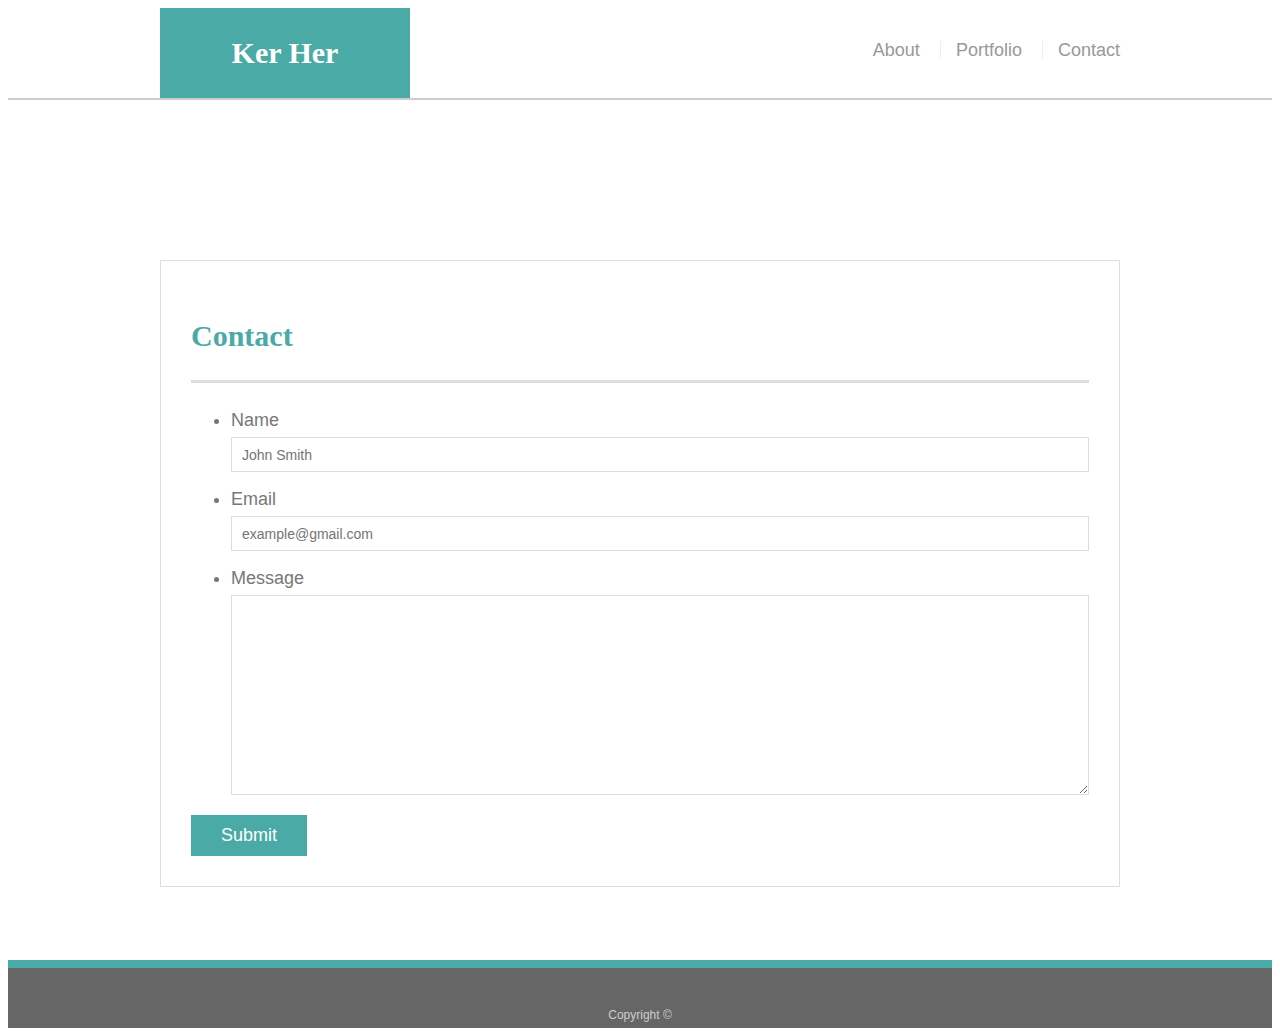
==== contact.html @ 1d9ccb65 "third" ====
<!doctype html>
<html lang="en-us">

<head>
  <meta charset="UTF-8">
  <title>Contact | Ker Her</title>
  <link rel="stylesheet" type="text/css" href="./assets/style.css">
  <meta name="viewport" content="width=device-width, initial-scale=1.0">
  </head>

<body>
    <!-- <header>
      <div class="container">
          <ul class="nav nav-pills">
            <li class="nav-item">
              <a class="nav-link active" href="index.html">Index</a>
            </li>
            <li class="nav-item">
              <a class="nav-link" href="portfolio.html">Portfolio</a>
            </li>
            <li class="nav-item">
              <a class="nav-link" href="contact.html">Contact</a>
            </li>
          </ul>  
      </div>    
  </header> -->

  <header id="masthead">
    <div class="container">
      <a href="index.html" id="logo">Ker Her</a>
      <nav>
        <a href="index.html">About</a>
        <a href="portfolio.html">Portfolio</a>
        <a href="contact.html">Contact</a>
      </nav>
    </div>
  </header>

    <div id="main-container" class="container">
      <section class="main-section">
        <h1>Contact</h1>

        <form id="contact-form">
          <ul>
            <li>
              <label for="name">Name</label>
              <input type="text" id="name" name="name" placeholder="John Smith" required="required">
            </li>
            <li>
              <label for="email">Email</label>
              <input type="email" id="email" name="email" placeholder="example@gmail.com" required="required">
            </li>
            <li>
              <label for="message">Message</label>
              <textarea id="message" name="message" required="required"></textarea>
            </li>
          </ul>
          <input type="submit">
        </form>

        </section>

    </div>

<div class="wrapper">
  <div class="push">
    <footer>
        <div class="row"></div>
            <div class="col-md-12">
                <div class="container">
                 Copyright &copy;
                </div>
            </div>
        </div>    
    </footer>  
  </div>
</div>
</body>

</html>
---- assets/style.css ----
body {
  font-family: Arial, "Helvetica Neue", Helvetica, sans-serif;
  font-size: 18px;
  line-height: 34px;
  color: #777777;
  background: url("../images/concrete_seamless.png");
}

* {
  box-sizing: border-box;
}

/* general */

.container {
  width: 100%;
  max-width: 960px;
  margin: 0 auto;
  clear: both;
}

h1,
h2,
h3,
p {
  margin-bottom: 20px;
}

p:last-child {
  margin-bottom: 0;
}

h1,
h2,
h3 {
  font-family: Georgia, Times, "Times New Roman", serif;
  font-weight: 700;
  color: #4aaaa5;
}

h1 {
  padding-bottom: 20px;
  font-size: 30px;
  line-height: 49px;
  border-bottom: 3px solid #dddddd;
}

h2,
h3 {
  font-size: 22px;
}

/* header */

#masthead {
  position: static;
  z-index: 99;
  width: 100%;
  margin: 0 0 30px;
  overflow: auto;
  color: #ffffff;
  background: #ffffff;
  border-bottom: 2px solid #cccccc;
}

#logo {
  float: left;
  width: 250px;
  height: 90px;
  font-family: Georgia, Times, "Times New Roman", serif;
  font-size: 30px;
  font-weight: 700;
  line-height: 90px;
  color: #ffffff;
  text-align: center;
  text-decoration: none;
  background: #4aaaa5;
}

nav {
  float: right;
  margin-top: 25px;
}

nav a {
  display: inline-block;
  padding-left: 15px;
  margin-left: 15px;
  line-height: 18px;
  color: #999;
  text-decoration: none;
  border-left: 1px solid #efefef;
}

nav a:first-child {
  border-left: 0 none;
}

/* footer */

footer {
  padding: 30px 0;
  clear: both;
  font-size: 12px;
  color: #ffffff;
  color: #cccccc;
  text-align: center;
  background: #666666;
  border-top: 8px solid #4aaaa5;
  height: 50px;
  position: relative;
  bottom: 0;
  width: 100%;
}

h3, h2 {
  padding-bottom: 20px;
  margin-bottom: 15px;
  line-height: 22px;
  border-bottom: 2px solid #eeeeee;
}

/* main */

#main-container {
  padding-top: 130px;
  min-height: calc(100vh - 70px);
}

.main-section {
  float: left;
  width: 100%;
  max-width: 960px;
  padding: 30px;
  margin: 0 0 40px;
  background: #ffffff;
  border: 1px solid #dddddd;
}

/* portfolio page */

.work {
  position: relative;
  float: left;
  width: 274px;
  margin: 20px 0 25px;
  overflow: auto;
}

.work:nth-child(even) {
  margin-right: 40px;
}

.work img {
  width: 100%;
  border: 0 none;
  opacity: 0.8;
}

.work h3 {
  position: absolute;
  bottom: 20px;
  width: 100%;
  padding: 15px;
  margin-bottom: 0;
  font-weight: 300;
  line-height: 30px;
  color: #ffffff;
  text-align: center;
  background: #4aaaa5;
  border-bottom: 0;
}

.auth-image {
  float: left;
  width: 200px;
  height: auto;
  margin-top: 10px;
  margin-right: 25px;
}

/* contact page */

#contact-form ul {
  margin-bottom: 20px;
}

#contact-form li {
  margin-bottom: 10px;
}

label,
input[type=text],
input[type=email],
textarea {
  display: block;
  width: 100%;
}

input[type=text],
input[type=email],
textarea {
  height: 35px;
  padding: 0 10px;
  font-size: 14px;
  border: 1px solid #dddddd;
}

textarea {
  height: 200px;
}

input[type=submit] {
  padding: 10px 30px;
  font-size: 18px;
  color: #ffffff;
  cursor: pointer;
  background: #4aaaa5;
  border: 0 none;
}

.wrapper {
  min-height: 100%;
  margin-bottom: -50px;
}

.push {
  height: 50px;
}

@media only screen and (max-width: 980px) {
  body {
    width: 100%;
  }

@media only screen and (max-width: 768px) {
  body {
    width: 100%;    
  }
@media only screen and (max-width: 640px) {
  body {
    width: 100%
  }
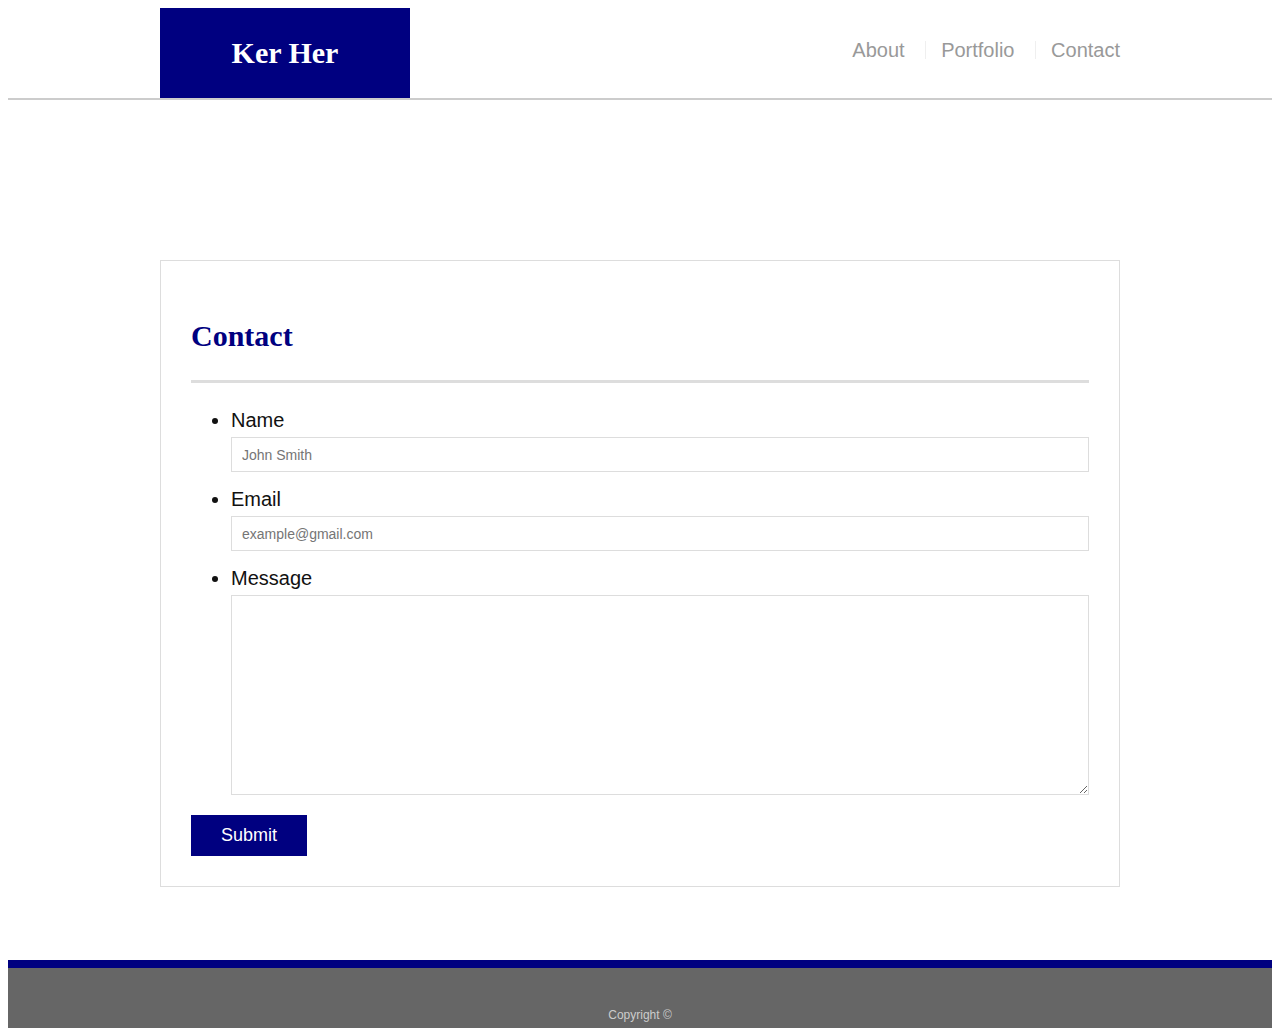
==== commit 02908c8a: "update 2" ====
--- a/contact.html
+++ b/contact.html
@@ -9,21 +9,6 @@
   </head>
 
 <body>
-    <!-- <header>
-      <div class="container">
-          <ul class="nav nav-pills">
-            <li class="nav-item">
-              <a class="nav-link active" href="index.html">Index</a>
-            </li>
-            <li class="nav-item">
-              <a class="nav-link" href="portfolio.html">Portfolio</a>
-            </li>
-            <li class="nav-item">
-              <a class="nav-link" href="contact.html">Contact</a>
-            </li>
-          </ul>  
-      </div>    
-  </header> -->
 
   <header id="masthead">
     <div class="container">
@@ -40,7 +25,7 @@
       <section class="main-section">
         <h1>Contact</h1>
 
-        <form id="contact-form">
+        <form id="contact-form" method="post" action="mailto:HerKer02@gmail.com">
           <ul>
             <li>
               <label for="name">Name</label>
@@ -55,7 +40,7 @@
               <textarea id="message" name="message" required="required"></textarea>
             </li>
           </ul>
-          <input type="submit">
+          <input type="submit" action="mailto:HerKer02@gmail.com">
         </form>
 
         </section>
--- a/assets/style.css
+++ b/assets/style.css
@@ -1,8 +1,8 @@
 body {
   font-family: Arial, "Helvetica Neue", Helvetica, sans-serif;
-  font-size: 18px;
+  font-size: 20px;
   line-height: 34px;
-  color: #777777;
+  color: #111111;
   background: url("../images/concrete_seamless.png");
 }
 
@@ -35,7 +35,7 @@
 h3 {
   font-family: Georgia, Times, "Times New Roman", serif;
   font-weight: 700;
-  color: #4aaaa5;
+  color: navy;
 }
 
 h1 {
@@ -58,7 +58,7 @@
   width: 100%;
   margin: 0 0 30px;
   overflow: auto;
-  color: #ffffff;
+  color: black;
   background: #ffffff;
   border-bottom: 2px solid #cccccc;
 }
@@ -74,7 +74,7 @@
   color: #ffffff;
   text-align: center;
   text-decoration: none;
-  background: #4aaaa5;
+  background: navy;
 }
 
 nav {
@@ -106,7 +106,7 @@
   color: #cccccc;
   text-align: center;
   background: #666666;
-  border-top: 8px solid #4aaaa5;
+  border-top: 8px solid navy;
   height: 50px;
   position: relative;
   bottom: 0;
@@ -167,7 +167,7 @@
   line-height: 30px;
   color: #ffffff;
   text-align: center;
-  background: #4aaaa5;
+  background: navy;
   border-bottom: 0;
 }
 
@@ -215,7 +215,7 @@
   font-size: 18px;
   color: #ffffff;
   cursor: pointer;
-  background: #4aaaa5;
+  background: navy;
   border: 0 none;
 }
 
@@ -239,5 +239,5 @@
   }
 @media only screen and (max-width: 640px) {
   body {
-    width: 100%
-  }  +    width: 100%;
+  } 